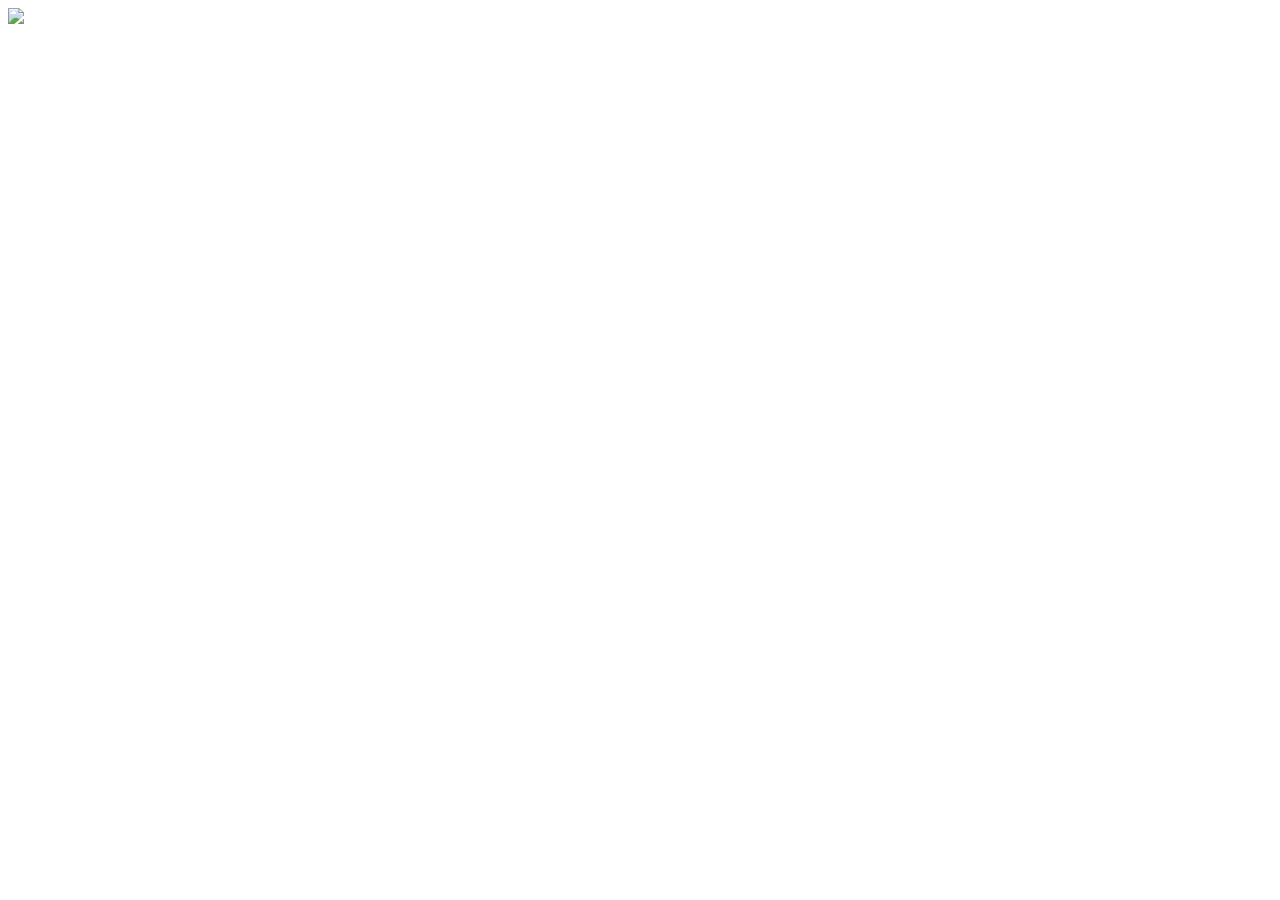
==== index.html @ b4acfa0c "01debug1" ====
<!DOCTYPE html>
<html>
<head>
<meta charset="utf-8">
<title>首页--安徽省煌天科技有限公司</title>
<link type="text/css" href="css/style.css" rel="stylesheet">
<script type="text/javascript src="js/fwslider.js"></script>
</head>
<body>
<div class="bgStle">
<div class="header">
<div class="logo">
<img src="img/logo.png">
</div>
</div>
</div></body>
</html>
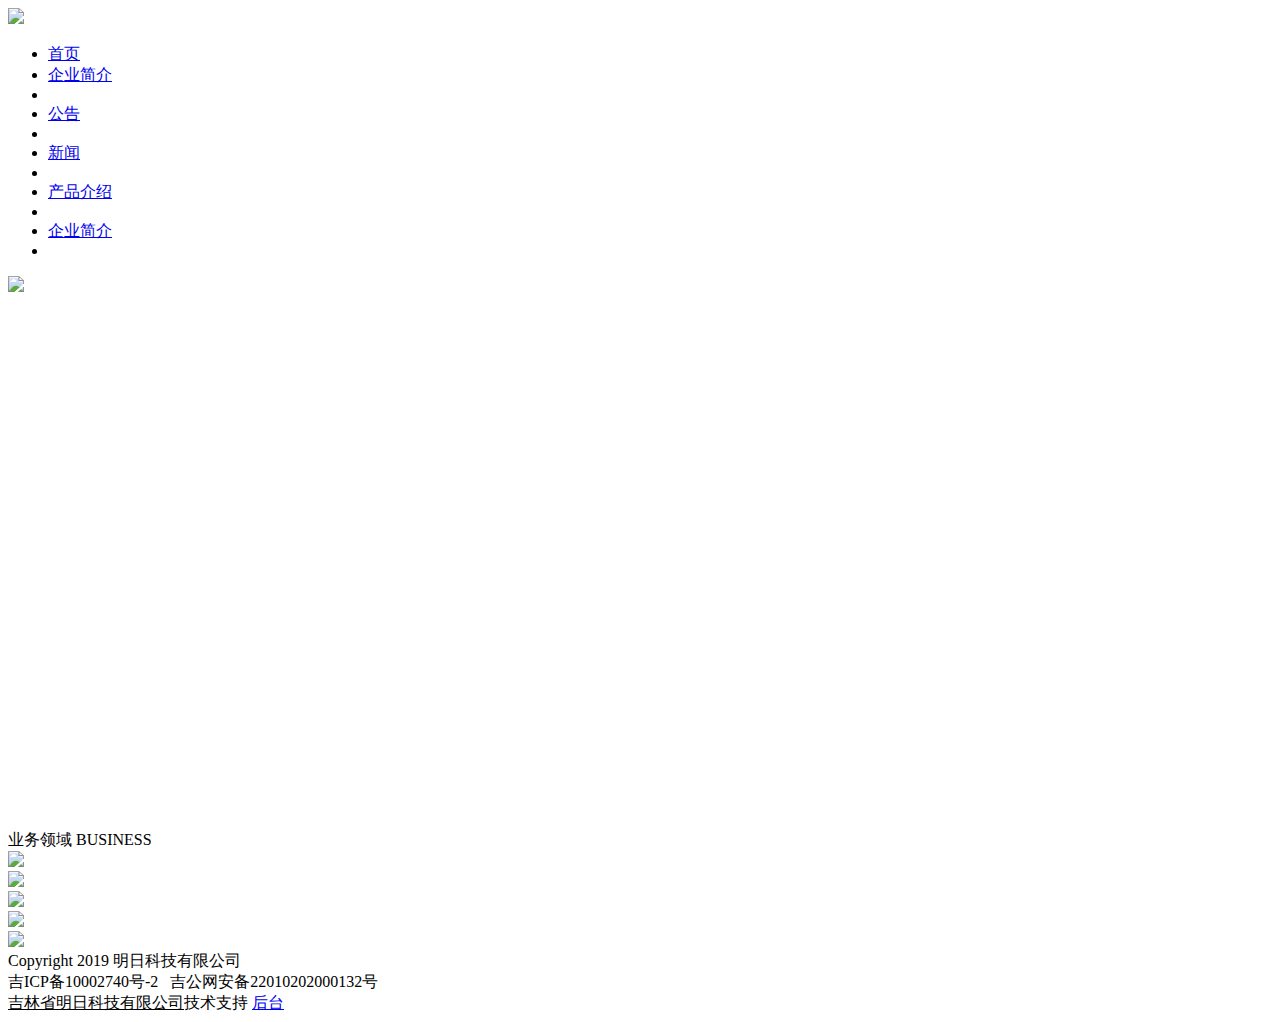
==== commit 8d1c0c11: "01debug_4" ====
--- a/index.html
+++ b/index.html
@@ -2,16 +2,85 @@
 <html>
 <head>
 <meta charset="utf-8">
-<title>首页--安徽省煌天科技有限公司</title>
+<title>首页--吉林省明日科技有限公司</title>
 <link type="text/css" href="css/style.css" rel="stylesheet">
 <script type="text/javascript src="js/fwslider.js"></script>
 </head>
 <body>
-<div class="bgStle">
-<div class="header">
-<div class="logo">
-<img src="img/logo.png">
+	<div class="bgStyle">
+		<div class="header">
+			<div class="logo">
+				<img src="img/logo.png">
+			</div>
+			<div class="cssmenu">
+				<ul>
+					<li><a href="index.html">首页</a></li>
+					<li><a href="about.html">企业简介</a>
+					<li>
+					<li><a href="noticeFrontList.jsp">公告</a>
+					<li>
+					<li><a href="newsFrontList.jsp">新闻</a>
+					<li>
+					<li><a href="product.html">产品介绍</a>
+					<li>
+					<li class="last"><a href="contact.html">企业简介</a>
+					<li>
+				</ul>
+			</div>
+			<div class="clear"></div>
+		</div>
+	</div>
+	<div id="fwslider" style="height: 554px;">
+		<div class="slider_container">
+			<div class="slide" style="opacity: 1;  z-index: 1;  display: block; ">
+				<img src="img/img1.jpg">
+			</div>
+			<div class="slide" style="opacity: 1;  z-index: 0;  display: none; ">
+				<img src="img/img2.jpg">
+			</div>
+			<div class="slide" style="opacity: 1;  z-index: 0;  display: none; ">
+				<img src="img/img3.jpg">
+			</div>
+
+		</div>
+		<div class="timers" style="width: 180px;"></div>
+		<div class="slidePrev" style="left: 0px; top: 252px;">
+			<span></span>
+		</div>
+		<div class="slideNext" style="right: 0px; top: 252px; opacity: 0.5;">
+			<span></span>
+		</div>
+	</div>
+<div class="main_bg">
+  <div class="business">业务领域 BUSINESS</div> 
+       <div class="wrap" style="width:72%">
+              <div class="grids">
+<div class="grid_1">
+<a href="www.mingribook.com/newbook.php" target="_blank"><img src="img/pic1.png"></a>
+</div>
+<div class="grid_1">
+<a href="www.mingribook.com/bookjs.php" target="_blank"><img src="img/pic2.png"></a>
+</div>
+<div class="grid_1">
+<a href="www.mingribook.com/.downloadzy.php" target="_blank"><img src="img/pic3.png"></a>
+</div>
+<div class="grid_1">
+<a href="www.mingribook.com/mrcz.php" target="_blank"><img src="img/pic4.png"></a>
+</div>
+<div class="grid_1">
+<a href="www.mingribook.com/xxzl.php" target="_blank"><img src="img/pic5.png"></a>
+</div>
+<div class="clear"></div>
 </div>
 </div>
-</div></body>
+<div>
+<div class="address" style="color:black">
+Copyright 2019 明日科技有限公司
+<script src="http://s139.cnzz.com/stat.php?id=844254&amp;web_id=844254&amp;show=pic2"language="javascript" charset="gb2312"></script>
+<br>吉ICP备10002740号-2 &nbsp;&nbsp;吉公网安备22010202000132号
+<br>
+<a href="http://www.mingrisoft.com" style="color:black">吉林省明日科技有限公司</a>技术支持
+<a href="../admin/login.jsp">后台</a>
+</div>
+</body>
 </html>